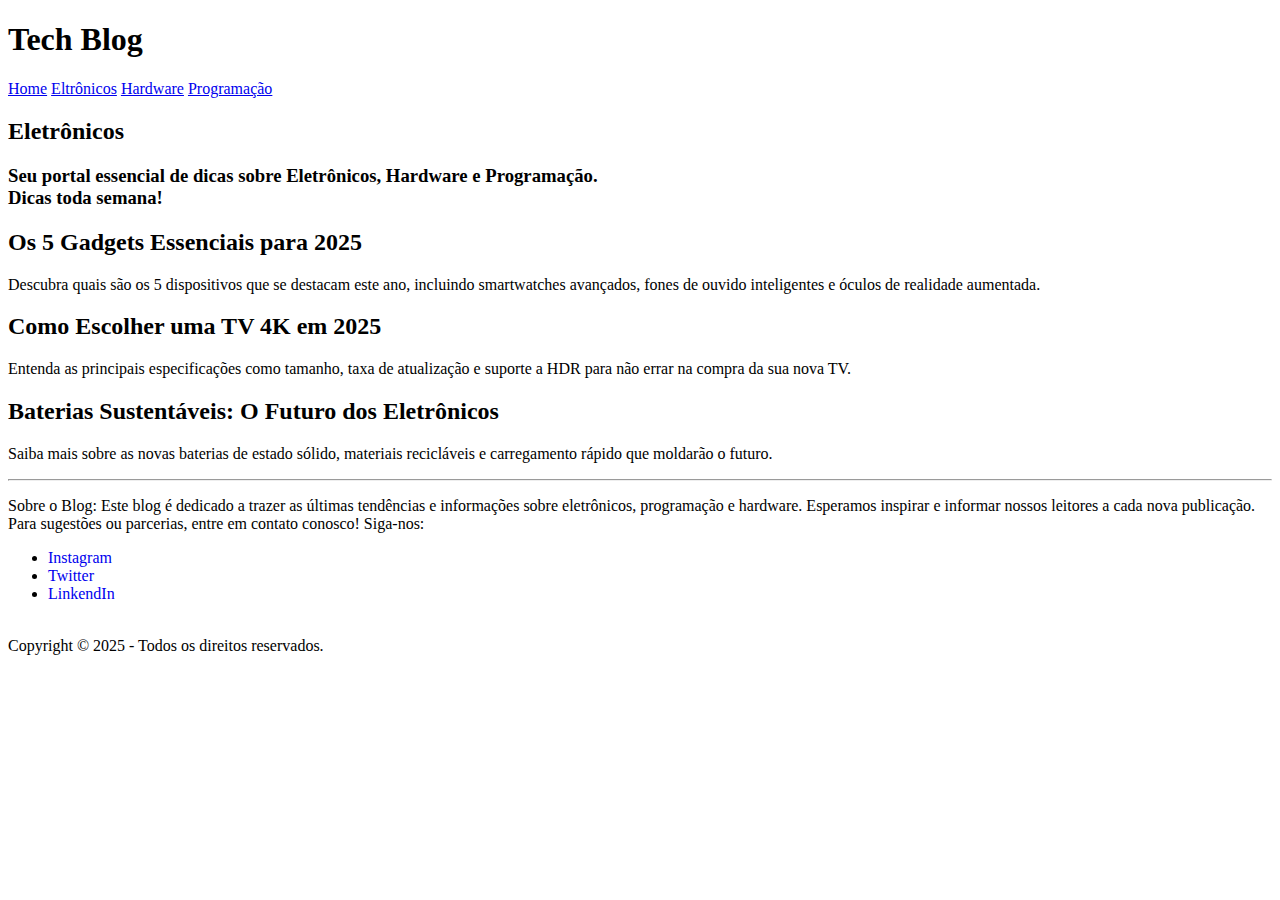
==== Eletronicos/eletronicos.html @ 7b8ce727 "Criando arquivos e Inserido o conteudo html do blog" ====
<!DOCTYPE html>
<html lang="en">
<head>
    <meta charset="UTF-8">
    <meta name="viewport" content="width=device-width, initial-scale=1.0">
    <title>Eletrônicos - Tech Blog</title>
</head>
<body>
    <div id="container_Nav">
            <!-- Titulo e Navegação entre paginas -->
            <h1>Tech Blog</h1>
            <nav id="navegacao">
                <a href="index.html">Home</a>
                <a href="Eletronicos/eletronicos.html">Eltrônicos</a>
                <a href="Hardware/hardware.html">Hardware</a>
                <a href="Programacao/programacao.html">Programação</a>
            </nav>
    </div>
        <!--Cabeçalho -->
        <section id="header_container">
            <h2>Eletrônicos</h2>
            <h3>Seu portal essencial de dicas sobre Eletrônicos, Hardware e Programação.<br> Dicas toda semana!</h2>
            </section>
        <!-- Artigos -->
    <main id="container"></main>
        <a href="Artigos/artigo1.html" style="text-decoration: none; color: black;">
            <section class="artigo1">
                <h2>Os 5 Gadgets Essenciais para 2025</h2>
                <p>Descubra quais são os 5 dispositivos que se destacam este ano, incluindo smartwatches avançados, fones de ouvido inteligentes e óculos de realidade aumentada.</p>
            </section>
        </a>
        <a href="Artigos/artigo2.html" style="text-decoration: none; color: black;">
            <section class="artigo2" >
                <h2>Como Escolher uma TV 4K em 2025</h2>
                <p>Entenda as principais especificações como tamanho, taxa de atualização e suporte a HDR para não errar na compra da sua nova TV.</p>
            </section>
        </a>
        <a href="Artigos/artigo3.html" style="text-decoration: none; color: black;">
            <section class="artigo3">
                <h2>Baterias Sustentáveis: O Futuro dos Eletrônicos</h2>
                <p> Saiba mais sobre as novas baterias de estado sólido, materiais recicláveis e carregamento rápido que moldarão o futuro.</p>
            </section>
        </a>
    </main>
    <!-- Rodapé -->
    <hr>
    <footer>
        <p>Sobre o Blog: Este blog é dedicado a trazer as últimas tendências e informações sobre eletrônicos, programação e hardware. Esperamos inspirar e informar nossos leitores a cada nova publicação. Para sugestões ou parcerias, entre em contato conosco!

        Siga-nos:
        <!--Redes Sociais -->
        <ul>
            <li><a href="#" style="text-decoration: none;">Instagram</a>
            </li>
            <li><a href="#" style="text-decoration: none;">Twitter</a>
            </li>
            <li><a href="#" style="text-decoration: none;">LinkendIn</a>
            </li>
        </ul>
            <br>
        Copyright © 2025 - Todos os direitos reservados.
     </p>
    </footer>
</body>
</html>
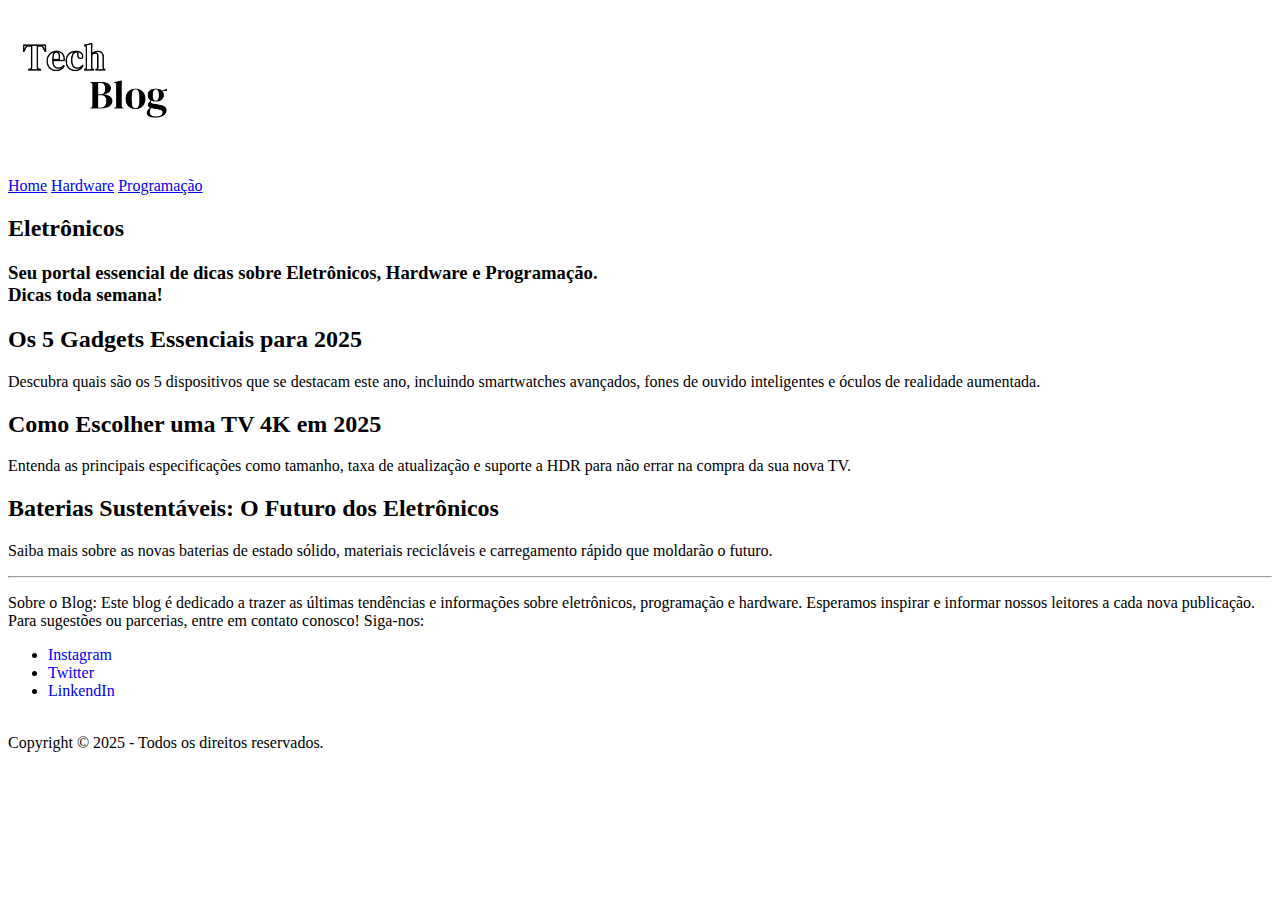
==== commit 98707957: "Iserção de conteudo html completa" ====
--- a/Eletronicos/eletronicos.html
+++ b/Eletronicos/eletronicos.html
@@ -8,12 +8,11 @@
 <body>
     <div id="container_Nav">
             <!-- Titulo e Navegação entre paginas -->
-            <h1>Tech Blog</h1>
+           <img src="/images/logo.png" alt="" style="max-width: 165px;">
             <nav id="navegacao">
-                <a href="index.html">Home</a>
-                <a href="Eletronicos/eletronicos.html">Eltrônicos</a>
-                <a href="Hardware/hardware.html">Hardware</a>
-                <a href="Programacao/programacao.html">Programação</a>
+                <a href="/index.html">Home</a>
+                <a href="/Hardware/hardware.html">Hardware</a>
+                <a href="/Programacao/programacao.html">Programação</a>
             </nav>
     </div>
         <!--Cabeçalho -->
@@ -22,7 +21,7 @@
             <h3>Seu portal essencial de dicas sobre Eletrônicos, Hardware e Programação.<br> Dicas toda semana!</h2>
             </section>
         <!-- Artigos -->
-    <main id="container"></main>
+    <main id="container">
         <a href="Artigos/artigo1.html" style="text-decoration: none; color: black;">
             <section class="artigo1">
                 <h2>Os 5 Gadgets Essenciais para 2025</h2>
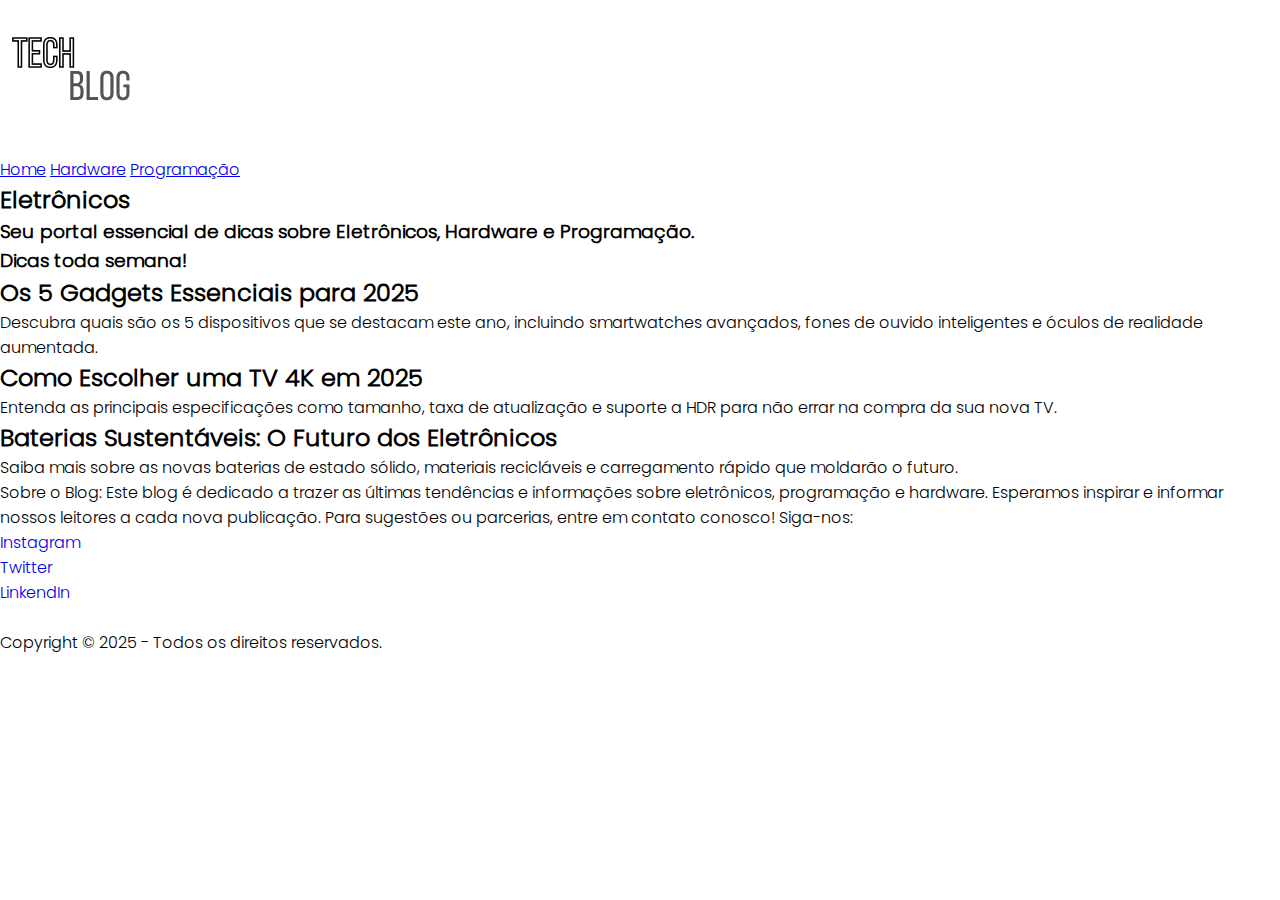
==== commit 650c8efe: "Atualização do Readme e inicialização da estilização da pasta Eletronicos" ====
--- a/Eletronicos/eletronicos.html
+++ b/Eletronicos/eletronicos.html
@@ -3,12 +3,13 @@
 <head>
     <meta charset="UTF-8">
     <meta name="viewport" content="width=device-width, initial-scale=1.0">
+    <link rel="stylesheet" href="eletronicos.css">
     <title>Eletrônicos - Tech Blog</title>
 </head>
 <body>
     <div id="container_Nav">
             <!-- Titulo e Navegação entre paginas -->
-           <img src="/images/logo.png" alt="" style="max-width: 165px;">
+           <img src="/images/Design_sem_nome__1_-removebg-preview.png" alt="" style="max-width: 165px;">
             <nav id="navegacao">
                 <a href="/index.html">Home</a>
                 <a href="/Hardware/hardware.html">Hardware</a>
--- a/Eletronicos/eletronicos.css
+++ b/Eletronicos/eletronicos.css
@@ -0,0 +1,12 @@
+@font-face {
+    font-family: poppins;
+    src: url(../fonts/Poppins/Poppins-Light.ttf);
+}
+*{
+    padding: 0;
+    margin: 0;
+    vertical-align: 0;
+    list-style: none;
+    border: 0;
+    font-family: poppins;
+}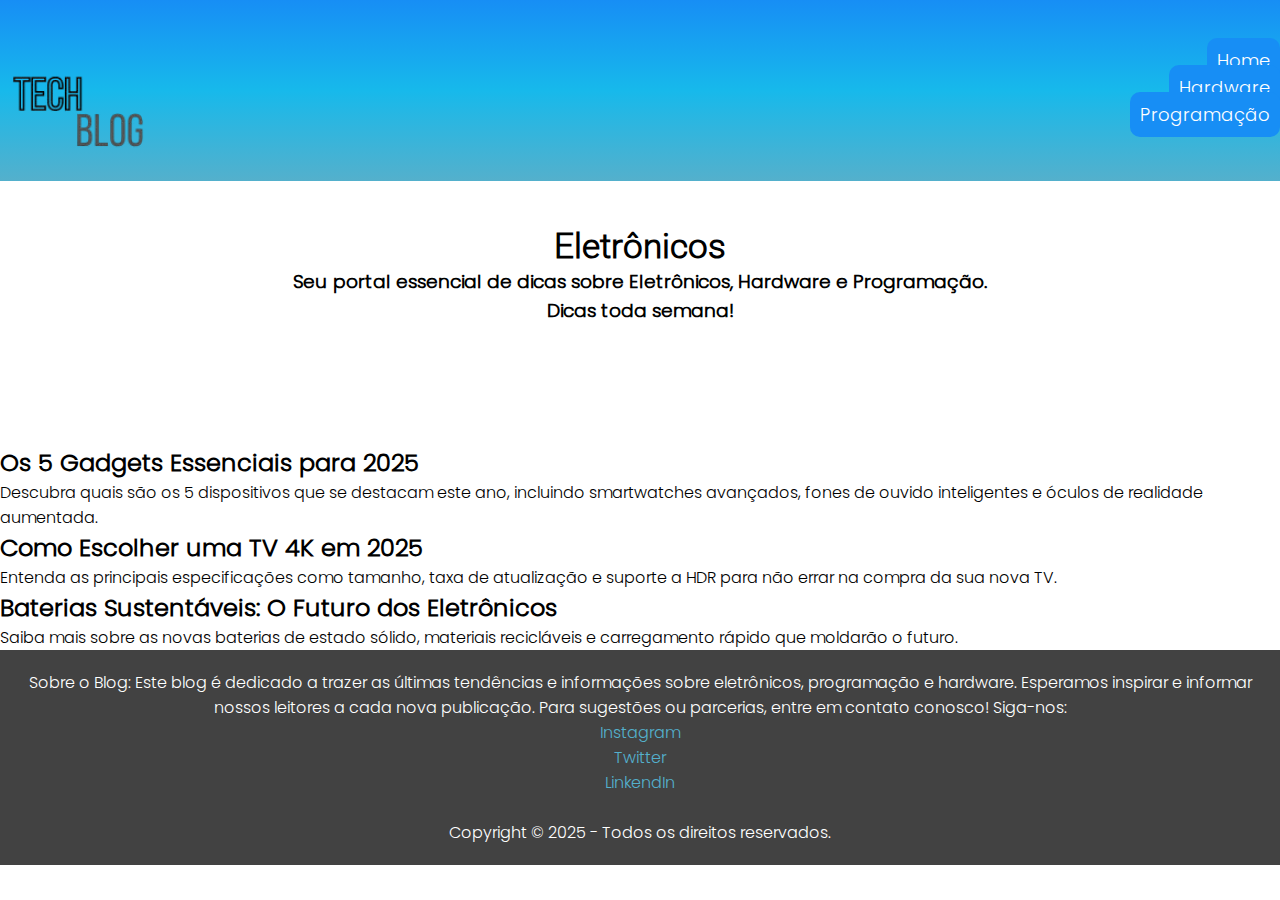
==== commit b86c95d0: "Iniciando estilização da pagina eletronicos" ====
--- a/Eletronicos/eletronicos.html
+++ b/Eletronicos/eletronicos.html
@@ -1,31 +1,40 @@
 <!DOCTYPE html>
-<html lang="en">
+<html lang="pt-br">
 <head>
     <meta charset="UTF-8">
     <meta name="viewport" content="width=device-width, initial-scale=1.0">
     <link rel="stylesheet" href="eletronicos.css">
     <title>Eletrônicos - Tech Blog</title>
+    <style>
+        @font-face {
+            font-family: roboto;
+            src: url(../fonts/Roboto/static/Roboto-Light.ttf);
+        }
+    </style>
 </head>
-<body>
-    <div id="container_Nav">
-            <!-- Titulo e Navegação entre paginas -->
-           <img src="/images/Design_sem_nome__1_-removebg-preview.png" alt="" style="max-width: 165px;">
-            <nav id="navegacao">
-                <a href="/index.html">Home</a>
-                <a href="/Hardware/hardware.html">Hardware</a>
-                <a href="/Programacao/programacao.html">Programação</a>
+<body> 
+    <div id="container_nav">
+         <!-- Titulo e Navegação entre paginas -->   
+         <nav id="navegacao">
+            <!-- <button id="menu-toggle" aria-label="Abrir menu">☰</button> -->
+            <ul id="menu">
+                <li><a href="/index.html">Home</a></li>
+                <li><a href="/Hardware/hardware.html">Hardware</a></li>
+                <li><a href="/Programacao/programacao.html">Programação</a></li>
+            </ul>
             </nav>
     </div>
+    <img src="/images/Design_sem_nome__1_-removebg-preview.png" alt="" style="max-width: 165px;">
         <!--Cabeçalho -->
         <section id="header_container">
-            <h2>Eletrônicos</h2>
+            <h2 style="font-size: 35px; font-family: roboto;" >Eletrônicos</h2>
             <h3>Seu portal essencial de dicas sobre Eletrônicos, Hardware e Programação.<br> Dicas toda semana!</h2>
             </section>
         <!-- Artigos -->
     <main id="container">
         <a href="Artigos/artigo1.html" style="text-decoration: none; color: black;">
             <section class="artigo1">
-                <h2>Os 5 Gadgets Essenciais para 2025</h2>
+                <h2 >Os 5 Gadgets Essenciais para 2025</h2>
                 <p>Descubra quais são os 5 dispositivos que se destacam este ano, incluindo smartwatches avançados, fones de ouvido inteligentes e óculos de realidade aumentada.</p>
             </section>
         </a>
--- a/Eletronicos/eletronicos.css
+++ b/Eletronicos/eletronicos.css
@@ -9,4 +9,56 @@
     list-style: none;
     border: 0;
     font-family: poppins;
+}
+
+html, body {
+    height: 100%;
+    margin: 0;
+    display: flex;
+    flex-direction: column; /* Organiza os elementos verticalmente */
+    overflow-x: hidden;
+}
+
+#container_nav{
+    background-image: linear-gradient(#178EF5,#17B9EB,#54b0cc);
+    text-align: end;
+    padding-top: 100px;
+}
+#navegacao li  a{
+    position: relative;
+    bottom:53px;
+    padding: 10px;
+    text-decoration: none;
+    color: white;
+    font-size: 18px;
+    margin: 0;
+    background-color: #178EF5;
+    border-radius: 10px;
+    transition: background-color 0.3s ease;
+}
+#header_container{
+    text-align: center;
+    position: relative;
+    bottom: 120px;
+}
+
+img{
+    position: relative;
+    bottom: 145px;
+    max-width: 100%;
+    height: auto;
+}
+
+footer{
+    background-color: #424242;
+    text-align: center;
+    color: #FFFF;
+    padding: 20px;
+}
+footer a{
+    color: #54b0cc;
+    display: flex;
+    justify-content: center;
+    align-items: center;
+   
 }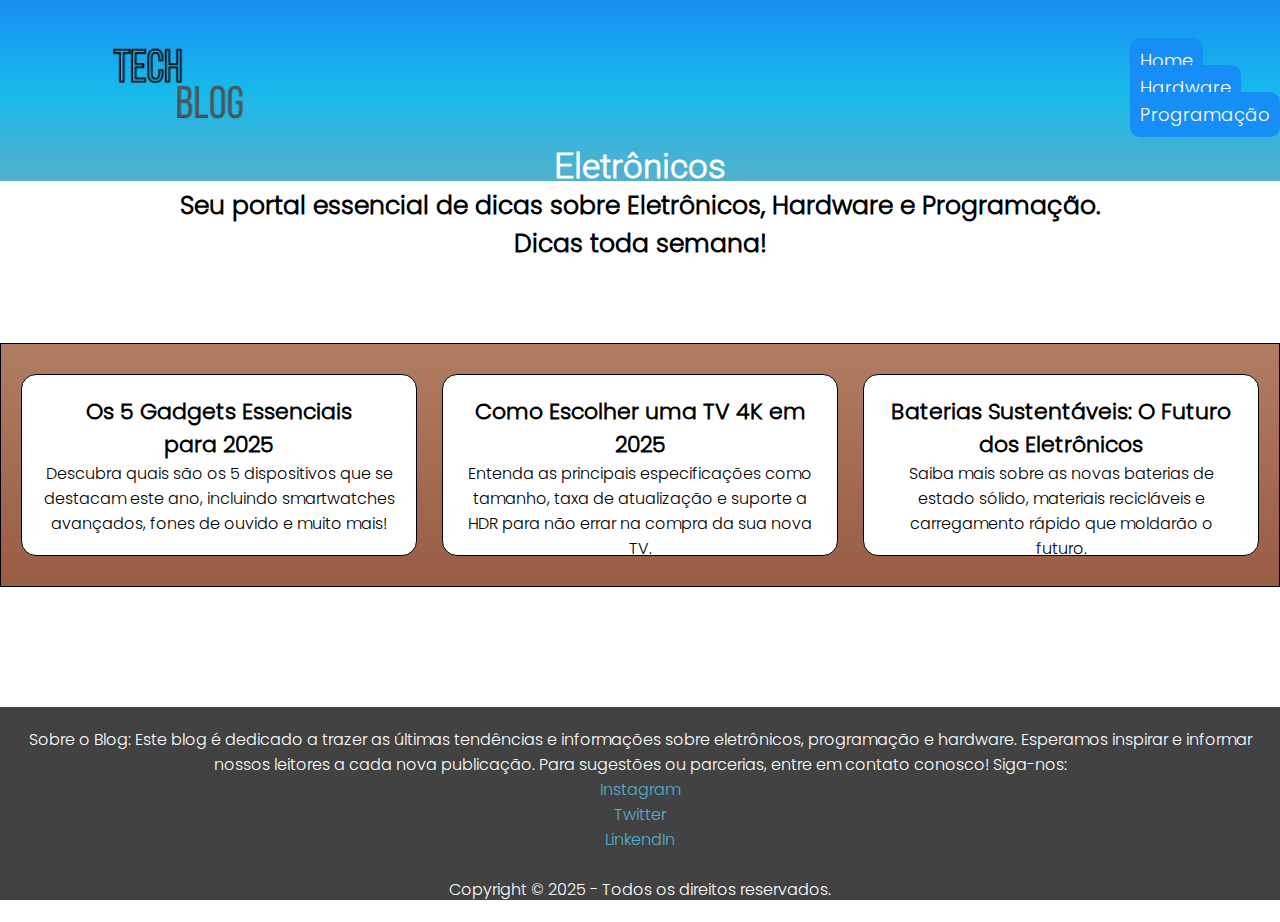
==== commit 90f6503a: "Navegação com erros a ser resolvidos" ====
--- a/Eletronicos/eletronicos.html
+++ b/Eletronicos/eletronicos.html
@@ -9,6 +9,9 @@
         @font-face {
             font-family: roboto;
             src: url(../fonts/Roboto/static/Roboto-Light.ttf);
+        }
+        section h2{
+            font-size: 22px;
         }
     </style>
 </head>
@@ -27,15 +30,15 @@
     <img src="/images/Design_sem_nome__1_-removebg-preview.png" alt="" style="max-width: 165px;">
         <!--Cabeçalho -->
         <section id="header_container">
-            <h2 style="font-size: 35px; font-family: roboto;" >Eletrônicos</h2>
-            <h3>Seu portal essencial de dicas sobre Eletrônicos, Hardware e Programação.<br> Dicas toda semana!</h2>
+            <h2 style="font-size: 35px; font-family: roboto; position: relative; bottom: 0px; color: #FFFF;" >Eletrônicos</h2>
+            <h3 style="font-size: 25px;">Seu portal essencial de dicas sobre Eletrônicos, Hardware e Programação.<br> Dicas toda semana!</h2>
             </section>
         <!-- Artigos -->
     <main id="container">
         <a href="Artigos/artigo1.html" style="text-decoration: none; color: black;">
             <section class="artigo1">
-                <h2 >Os 5 Gadgets Essenciais para 2025</h2>
-                <p>Descubra quais são os 5 dispositivos que se destacam este ano, incluindo smartwatches avançados, fones de ouvido inteligentes e óculos de realidade aumentada.</p>
+                <h2 >Os 5 Gadgets Essenciais <br> para 2025</h2>
+                <p>Descubra quais são os 5 dispositivos que se destacam este ano, incluindo smartwatches avançados, fones de ouvido e muito mais!</p>
             </section>
         </a>
         <a href="Artigos/artigo2.html" style="text-decoration: none; color: black;">
--- a/Eletronicos/eletronicos.css
+++ b/Eletronicos/eletronicos.css
@@ -20,9 +20,14 @@
 }
 
 #container_nav{
+    position:relative ;
     background-image: linear-gradient(#178EF5,#17B9EB,#54b0cc);
-    text-align: end;
+    display: flex;
+    flex-direction: row;
+    justify-content: end;
     padding-top: 100px;
+    margin-right: 0;
+    
 }
 #navegacao li  a{
     position: relative;
@@ -39,17 +44,40 @@
 #header_container{
     text-align: center;
     position: relative;
+    bottom: 200px;
+}
+#container{
+    position: relative;
     bottom: 120px;
+    text-align: center;
+    display: flex;
+    align-items: center;
+    flex-direction: row;
+    gap: 25px;
+    border: black solid 1px;
+    padding: 30px 20px;
+    background-image:linear-gradient(#B07D62,#995c44) ;
+}
+.artigo1,.artigo2,.artigo3{
+    border: black solid 1px;
+    border-radius: 15px;
+    height: 140px;
+    max-width: 720px;
+    background-color: #FFFf;
+    padding: 20px;
+    
 }
 
 img{
     position: relative;
-    bottom: 145px;
+    bottom:173px;
+    left: 100px;
     max-width: 100%;
     height: auto;
 }
 
 footer{
+ 
     background-color: #424242;
     text-align: center;
     color: #FFFF;
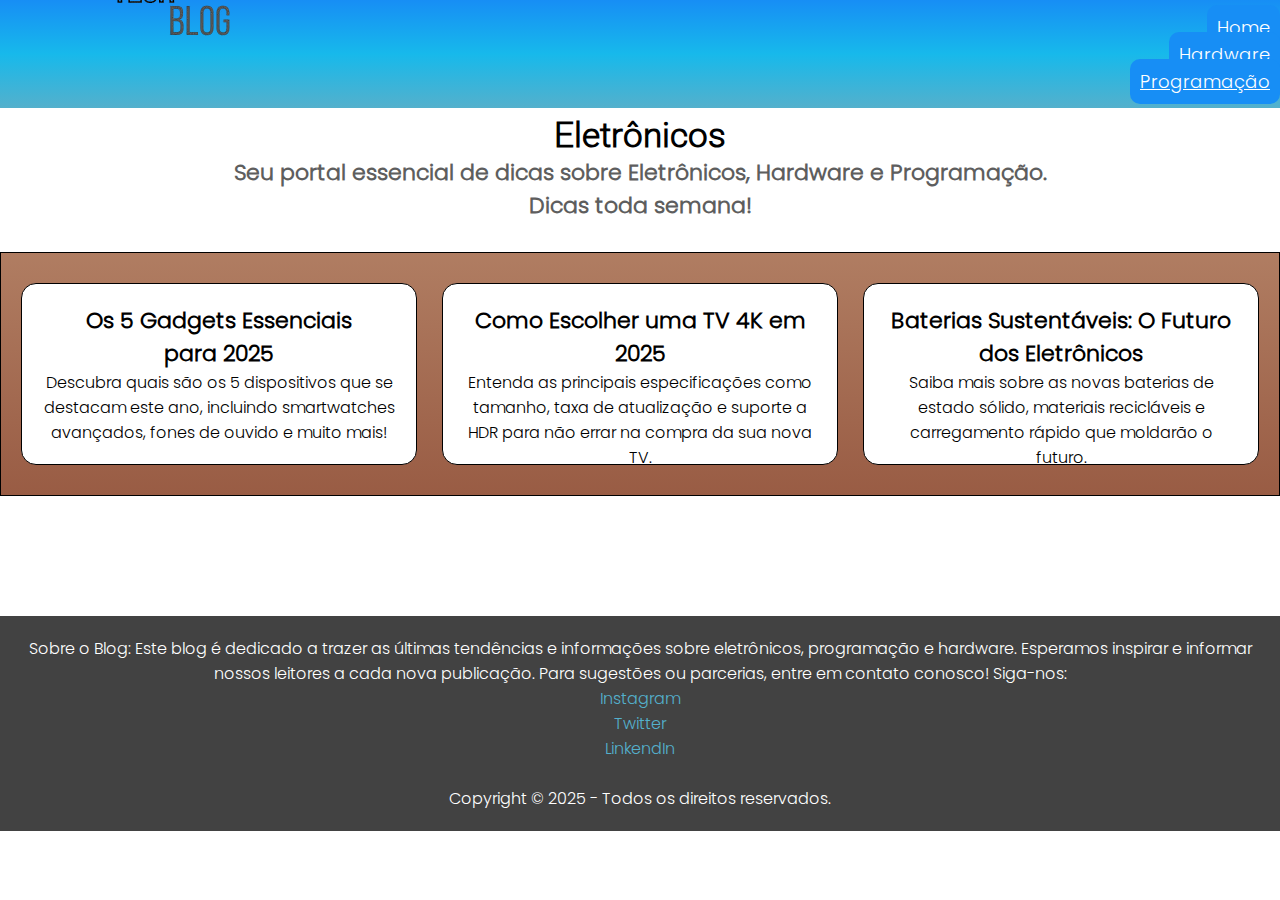
==== commit ccf76543: "Corrigindo estilização da pagina eletronicos (em andamento)" ====
--- a/Eletronicos/eletronicos.html
+++ b/Eletronicos/eletronicos.html
@@ -13,6 +13,7 @@
         section h2{
             font-size: 22px;
         }
+     
     </style>
 </head>
 <body> 
@@ -30,8 +31,8 @@
     <img src="/images/Design_sem_nome__1_-removebg-preview.png" alt="" style="max-width: 165px;">
         <!--Cabeçalho -->
         <section id="header_container">
-            <h2 style="font-size: 35px; font-family: roboto; position: relative; bottom: 0px; color: #FFFF;" >Eletrônicos</h2>
-            <h3 style="font-size: 25px;">Seu portal essencial de dicas sobre Eletrônicos, Hardware e Programação.<br> Dicas toda semana!</h2>
+            <h2 style="font-size: 35px; font-family: roboto; " >Eletrônicos</h2>
+            <h3 style="font-size: 22px; color: rgb(94, 94, 94);">Seu portal essencial de dicas sobre Eletrônicos, Hardware e Programação.<br> Dicas toda semana!</h2>
             </section>
         <!-- Artigos -->
     <main id="container">
--- a/Eletronicos/eletronicos.css
+++ b/Eletronicos/eletronicos.css
@@ -6,34 +6,25 @@
     padding: 0;
     margin: 0;
     vertical-align: 0;
-    list-style: none;
+    list-style: none; 
     border: 0;
     font-family: poppins;
 }
 
-html, body {
-    height: 100%;
-    margin: 0;
-    display: flex;
-    flex-direction: column; /* Organiza os elementos verticalmente */
-    overflow-x: hidden;
-}
 
 #container_nav{
     position:relative ;
+    text-align: end;
     background-image: linear-gradient(#178EF5,#17B9EB,#54b0cc);
+    padding-top: 27px;
     display: flex;
     flex-direction: row;
     justify-content: end;
-    padding-top: 100px;
-    margin-right: 0;
-    
 }
 #navegacao li  a{
     position: relative;
-    bottom:53px;
+    bottom:13px;
     padding: 10px;
-    text-decoration: none;
     color: white;
     font-size: 18px;
     margin: 0;
@@ -41,10 +32,11 @@
     border-radius: 10px;
     transition: background-color 0.3s ease;
 }
+
 #header_container{
     text-align: center;
     position: relative;
-    bottom: 200px;
+    bottom: 150px;
 }
 #container{
     position: relative;
